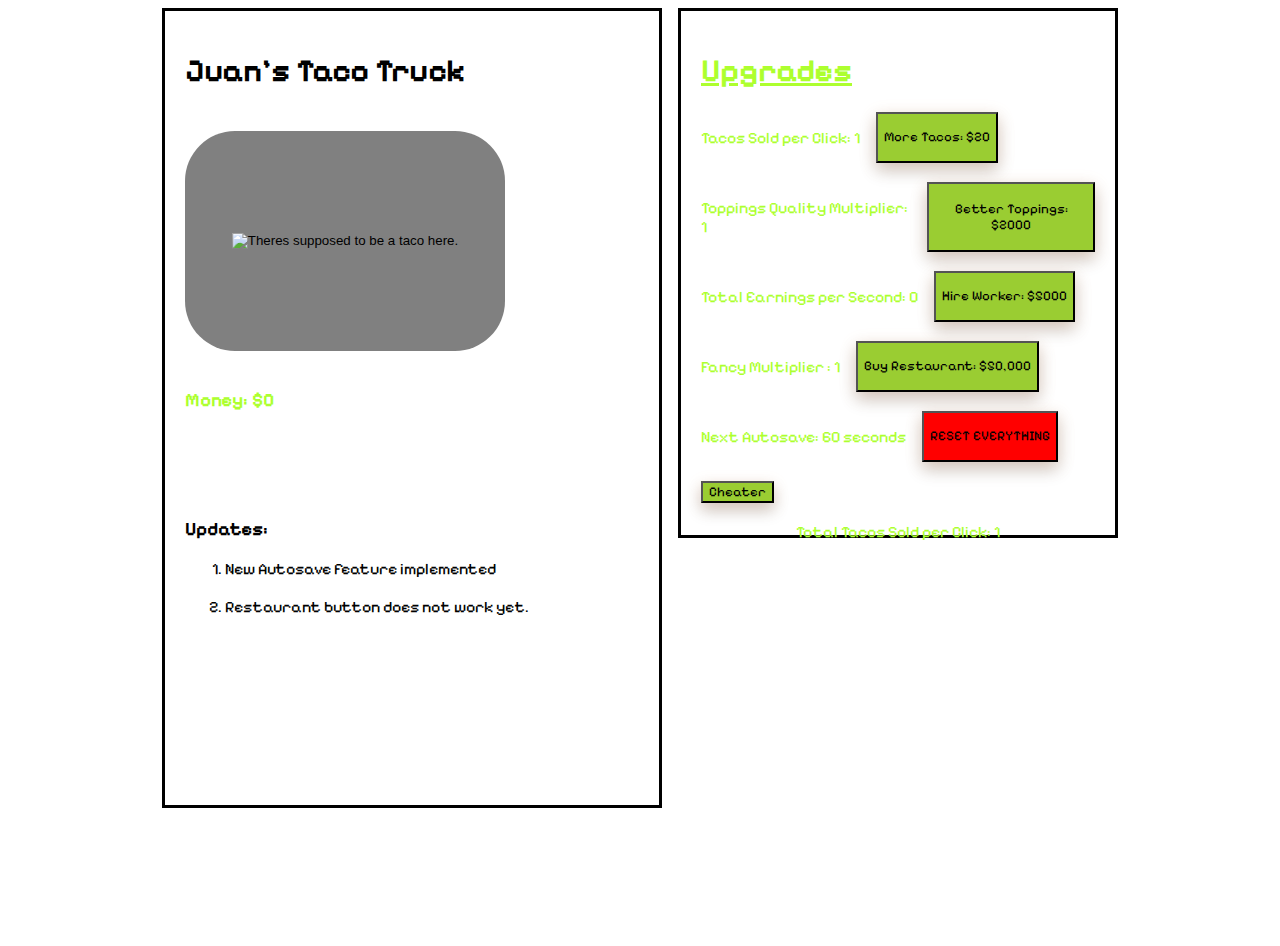
==== tacotruck.html @ 5e73d828 "qwewqewqe" ====
<!DOCTYPE html>
<html lang="en">
<head>
  <meta charset="UTF-8">
  <title>Taco Clicker</title>
  <link rel="stylesheet" href="style.css">
  <link href='https://fonts.googleapis.com/css?family=Pixelify Sans' rel='stylesheet'>
</head>
<body>
<div class="container">
  <div class="center">
    <div class="row">
      <div class="content">
        <h1>Juan's Taco Truck</h1>
          <br>
          <div id="tacoThing">
            <button class="colorButton1" id="taco">
              <img alt="Theres supposed to be a taco here." src="https://openclipart.org/image/800px/337526" height=200px width=300px>
            </button>
          </div>
          <br>
          <div id="randomStuff">
            <h3 id="score" style="color: greenyellow" >Money: $0</h3>
            <div class="row">
              <p id="events"></p>
            </div>
          </div>
          <br>
          <br>
          <h3>Updates:</h3>
          <ol>
            <li>New Autosave feature implemented</li>
            <br>
            <li>Restaurant button does not work yet.</li>
          </ol>
      </div>
      <div class="content2">
        <div class="column">
          <h1 style="text-decoration: underline;">Upgrades</h1>
          <div class="row">
            <p id="mult">Tacos Sold per Click: 1</p>
            <button class="colorButton" id="shop">More Tacos: $20</button>
          </div>
          <br>
          <div class="row">
            <p id="pfp">Toppings Quality Multiplier: 1</p>
            <button class="colorButton" id="pfpbuy">Better Toppings: $2000</button>
          </div>
          <br>
          <div class="row">
            <p id="auto">Total Earnings per second: 0</p>
            <button class="colorButton" id="buyAuto">Hire Worker: $5000</button>
          </div>
          <br>
          <div class="row">
            <p id="resturant">Fancy Multiplier : 1</p>
            <button class="colorButton" id="buyResturant">Buy Restaurant: $50,000</button>
          </div>
          <br>
          <div class="row">
            <p id="autSave">Next Autosave: 60 seconds</p>
            <button class="colorButton" id="reset" style="background-color: red">RESET EVERYTHING</button>
          </div>
          <br>
          <div id="debug"></div>
          <br>
          <div class="center" id="total">Total Earnings per Click: 1</div>
        </div>
      </div>
    </div>
  </div>
</div>
<script src="script.js"></script>
</body>
</html>
---- style.css ----
*{
    box-sizing: border-box;
    vertical-align: middle;
    justify-content: center;
}
body, html{
    background-image: url("https://art.pixilart.com/sr295894745beaws3.png");
    background-size: 100%;
    background-repeat: no-repeat;
    align-content: center;
    font-family: 'Pixelify Sans';
}
label {
    display: block;
    line-height: 1.25rem;
    font-weight: 500;
    font-size: 14px;
    color: #374151;
}

input[type="text"], textarea, select{
    font-size: .875rem;
    line-height: 1.25rem;
    border: 1px solid #d1d5db;
    border-radius: 6px;
    padding: 8px 12px;
    margin-bottom: 12px;
    color: #374151;
}
fieldset{
    border: 1px solid #d1d5db;
    border-radius: 6px;
    width: fit-content;
    margin-bottom: 16px;
    padding: 12px;
}


fieldset legend{
    font-size: 14px;
    color: #374151;
}

input[type="checkbox"]{
    display: inline-block;
}

input[type="checkbox"] ~ label, input[type="radio"] ~ label {
    display: inline;
}

section{
    margin-bottom: 16px;
}

section header{
    margin-bottom: 8px;
}

.row {
    justify-content: left;
    display: flex;
    gap: 16px;
}


.container{
    max-width: 1300px;
    margin: 0 auto;
}

.content{
    background-image: url("https://art.pixilart.com/sr2f40a8eb7d0aws3.png");
    background-size: 100%;
    background-position: center;
    border-color: black;
    padding: 20px;
    width: 500px;
    height: 800px;
    border-style: solid;
}
.content2{
    border-color: black;
    border-style: solid;
    padding: 20px;
    background-image: url("https://art.pixilart.com/sr22b0e244610aws3.png");
    background-size: 100%;
    margin-bottom: 400px;
    height: 530px;
    width: 440px;
    color: greenyellow;
}
.column{
    float: left;
    width: 100%;
}
.colorButton{
    font-family: 'Pixelify Sans';
    background-color: yellowgreen;
    transition-duration: 0.5s;
    box-shadow: 0 4px 16px 0 rgba(255,165,100,0.2), 0 8px 16px 0 rgba(0,0,0,0.2);
}
.colorButton:hover{
    background-color: grey; /* Green */
    color: white;
}

.center{
    display: flex;
    justify-content: center;
    align-items: center;
}
img{
    transition: 0.2s;
}
img:active{
    height:185px;
    width: 285px;
    padding: 20px;
}
.colorButton1{
    height: 220px;
    width: 320px;
    border-radius: 50px;
    background-color: grey;
    border-color: transparent;
}
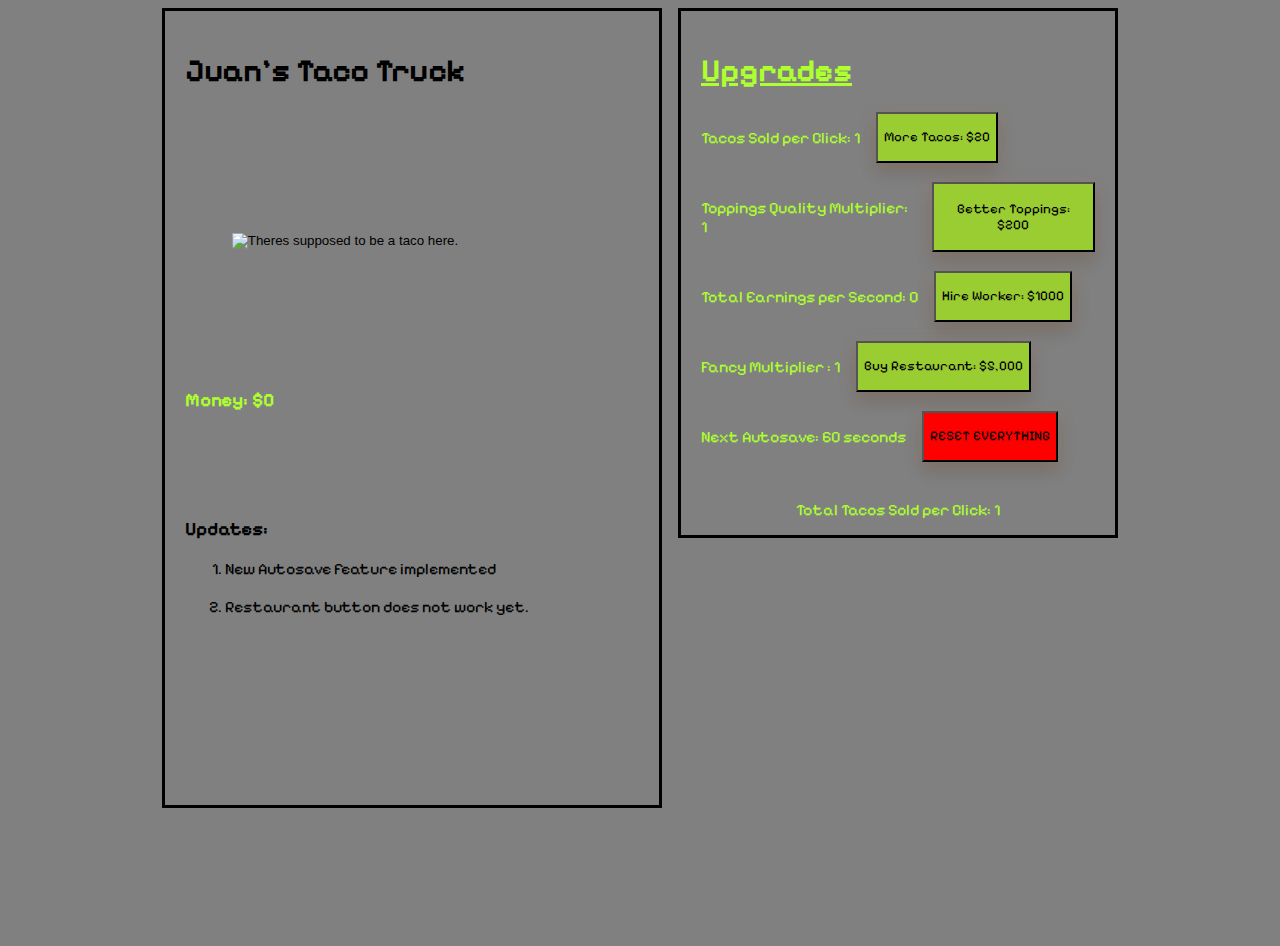
==== commit 8b33f211: "asdasd" ====
--- a/tacotruck.html
+++ b/tacotruck.html
@@ -12,27 +12,27 @@
     <div class="row">
       <div class="content">
         <h1>Juan's Taco Truck</h1>
+        <br>
+        <div id="tacoThing">
+          <button class="colorButton1" id="taco">
+            <img alt="Theres supposed to be a taco here." src="https://openclipart.org/image/800px/337526" height=200px width=300px>
+          </button>
+        </div>
+        <br>
+        <div id="randomStuff">
+          <h3 id="score" style="color: greenyellow" >Money: $0</h3>
+          <div class="row">
+            <p id="events"></p>
+          </div>
+        </div>
+        <br>
+        <br>
+        <h3>Updates:</h3>
+        <ol>
+          <li>New Autosave feature implemented</li>
           <br>
-          <div id="tacoThing">
-            <button class="colorButton1" id="taco">
-              <img alt="Theres supposed to be a taco here." src="https://openclipart.org/image/800px/337526" height=200px width=300px>
-            </button>
-          </div>
-          <br>
-          <div id="randomStuff">
-            <h3 id="score" style="color: greenyellow" >Money: $0</h3>
-            <div class="row">
-              <p id="events"></p>
-            </div>
-          </div>
-          <br>
-          <br>
-          <h3>Updates:</h3>
-          <ol>
-            <li>New Autosave feature implemented</li>
-            <br>
-            <li>Restaurant button does not work yet.</li>
-          </ol>
+          <li>Restaurant button does not work yet.</li>
+        </ol>
       </div>
       <div class="content2">
         <div class="column">
@@ -44,17 +44,17 @@
           <br>
           <div class="row">
             <p id="pfp">Toppings Quality Multiplier: 1</p>
-            <button class="colorButton" id="pfpbuy">Better Toppings: $2000</button>
+            <button class="colorButton" id="pfpbuy">Better Toppings: $200</button>
           </div>
           <br>
           <div class="row">
             <p id="auto">Total Earnings per second: 0</p>
-            <button class="colorButton" id="buyAuto">Hire Worker: $5000</button>
+            <button class="colorButton" id="buyAuto">Hire Worker: $1000</button>
           </div>
           <br>
           <div class="row">
             <p id="resturant">Fancy Multiplier : 1</p>
-            <button class="colorButton" id="buyResturant">Buy Restaurant: $50,000</button>
+            <button class="colorButton" id="buyResturant">Buy Restaurant: $5,000</button>
           </div>
           <br>
           <div class="row">
--- a/style.css
+++ b/style.css
@@ -3,10 +3,13 @@
     vertical-align: middle;
     justify-content: center;
 }
-body, html{
+html{
     background-image: url("https://art.pixilart.com/sr295894745beaws3.png");
     background-size: 100%;
     background-repeat: no-repeat;
+    background-color: grey;
+}
+body, html{
     align-content: center;
     font-family: 'Pixelify Sans';
 }
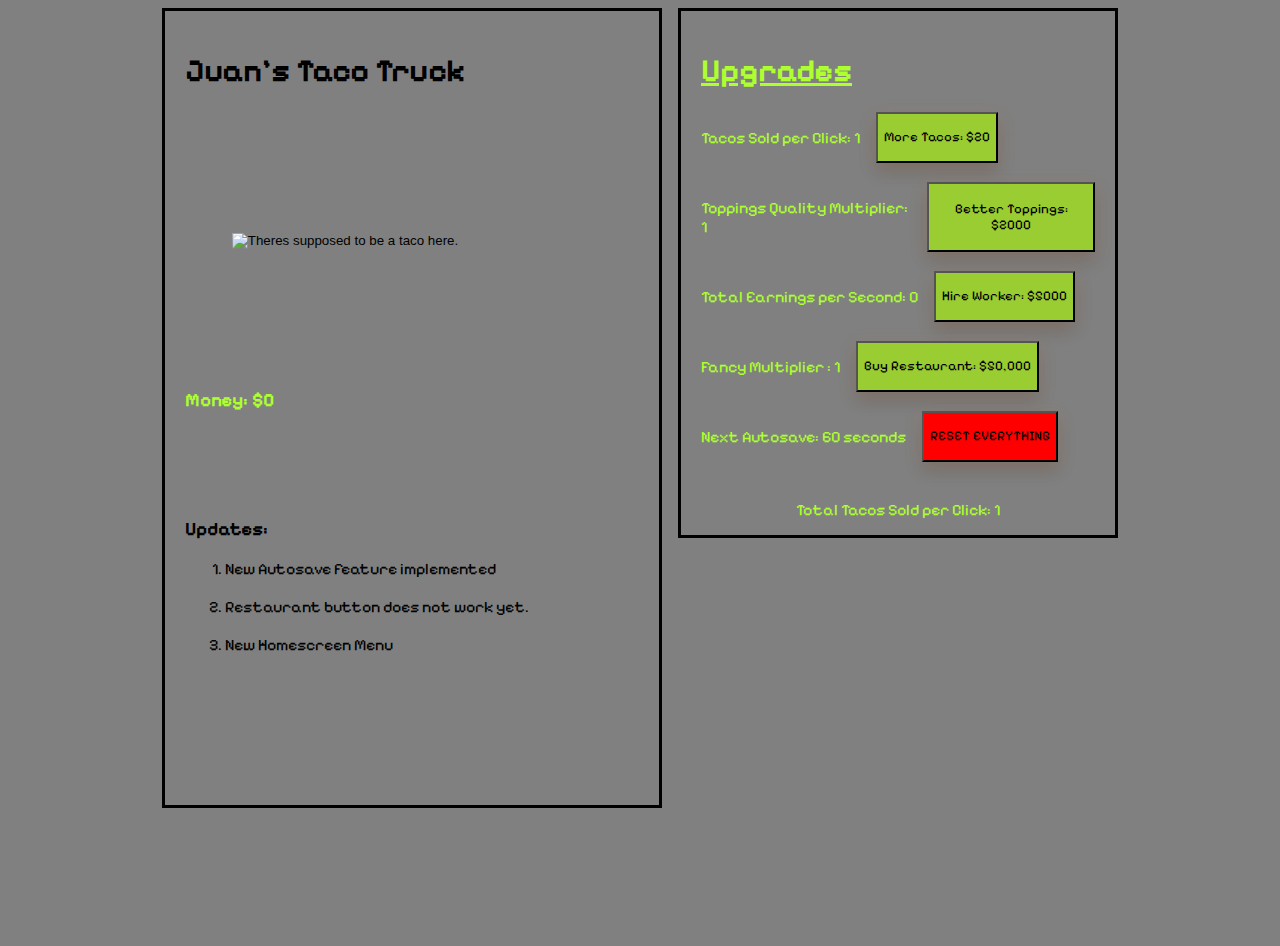
==== commit dfdc864b: "nEW" ====
--- a/tacotruck.html
+++ b/tacotruck.html
@@ -32,6 +32,8 @@
           <li>New Autosave feature implemented</li>
           <br>
           <li>Restaurant button does not work yet.</li>
+          <br>
+          <li>New Homescreen Menu</li>
         </ol>
       </div>
       <div class="content2">
@@ -44,17 +46,17 @@
           <br>
           <div class="row">
             <p id="pfp">Toppings Quality Multiplier: 1</p>
-            <button class="colorButton" id="pfpbuy">Better Toppings: $200</button>
+            <button class="colorButton" id="pfpbuy">Better Toppings: $2000</button>
           </div>
           <br>
           <div class="row">
             <p id="auto">Total Earnings per second: 0</p>
-            <button class="colorButton" id="buyAuto">Hire Worker: $1000</button>
+            <button class="colorButton" id="buyAuto">Hire Worker: $5000</button>
           </div>
           <br>
           <div class="row">
             <p id="resturant">Fancy Multiplier : 1</p>
-            <button class="colorButton" id="buyResturant">Buy Restaurant: $5,000</button>
+            <button class="colorButton" id="buyResturant">Buy Restaurant: $50,000</button>
           </div>
           <br>
           <div class="row">
